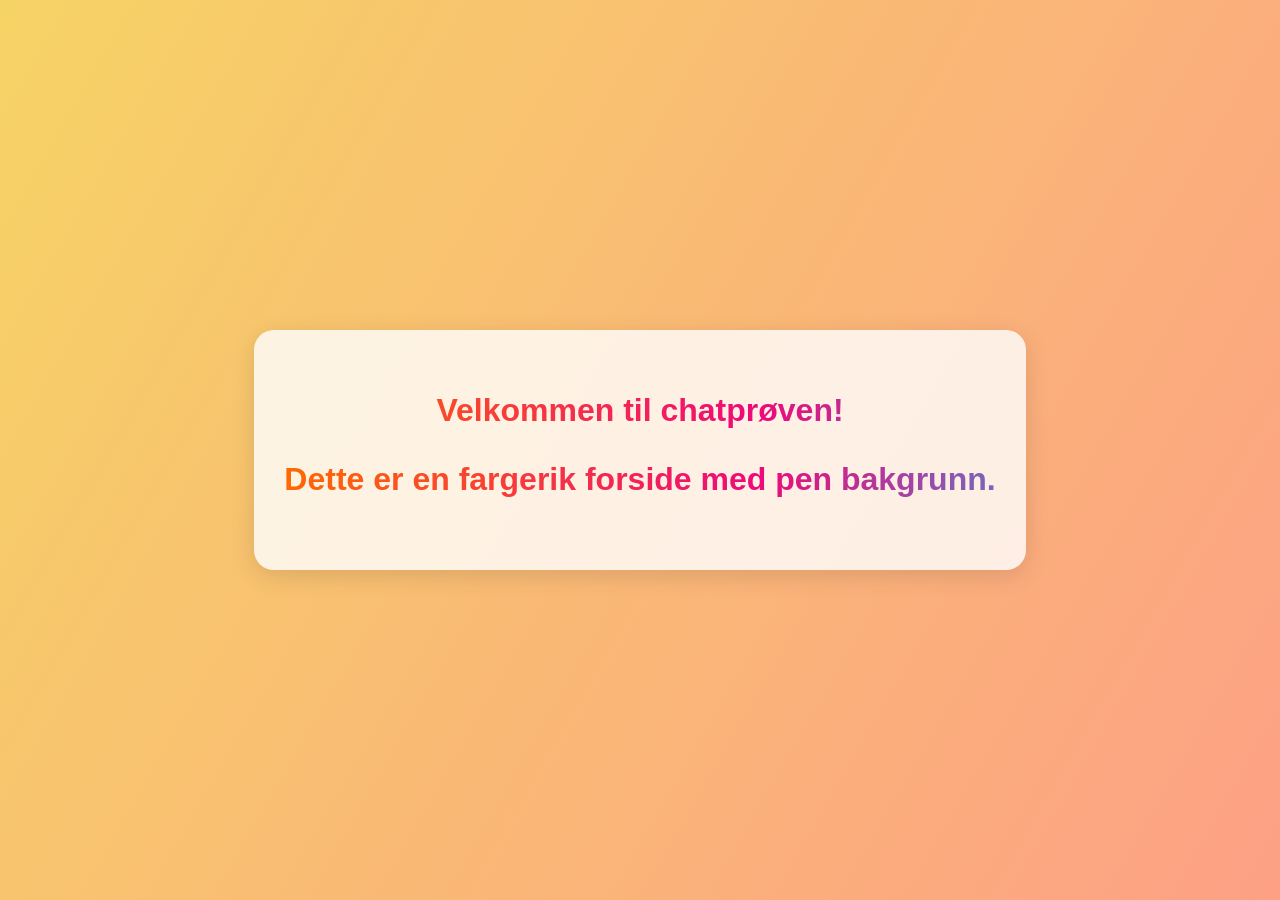
==== chatprøve.html @ d3e14223 "Add files via upload" ====
<!DOCTYPE html>
<html lang="no">
  <head>
    <meta charset="UTF-8" />
    <meta name="viewport" content="width=device-width, initial-scale=1.0" />
    <title>Fargerik Chatprøve</title>
    <link rel="stylesheet" href="chatprøvestyle.css" />
  </head>
  <body>
    <div class="container">
      <h1 class="rainbow-text">Velkommen til chatprøven!</h1>
      <p class="rainbow-text">Dette er en fargerik forside med pen bakgrunn.</p>
    </div>
  </body>
</html>
---- chatprøvestyle.css ----
body {
  min-height: 100vh;
  margin: 0;
  display: flex;
  align-items: center;
  justify-content: center;
  background: linear-gradient(120deg, #f6d365 0%, #fda085 100%);
  font-family: "Segoe UI", Verdana, Geneva, Tahoma, sans-serif;
}

.container {
  background: rgba(255, 255, 255, 0.8);
  border-radius: 20px;
  padding: 40px 30px;
  box-shadow: 0 6px 24px rgba(0, 0, 0, 0.12);
  text-align: center;
}

.rainbow-text {
  background: linear-gradient(
    90deg,
    #ff6a00,
    #ee0979,
    #00c3ff,
    #00ffb8,
    #f9d423,
    #fc00ff,
    #00dbde
  );
  background-size: 400% 400%;
  -webkit-background-clip: text;
  background-clip: text;
  -webkit-text-fill-color: transparent;
  text-fill-color: transparent;
  animation: rainbow 6s ease-in-out infinite;
  font-weight: bold;
  font-size: 2rem;
}

@keyframes rainbow {
  0% {
    background-position: 0% 50%;
  }
  50% {
    background-position: 100% 50%;
  }
  100% {
    background-position: 0% 50%;
  }
}
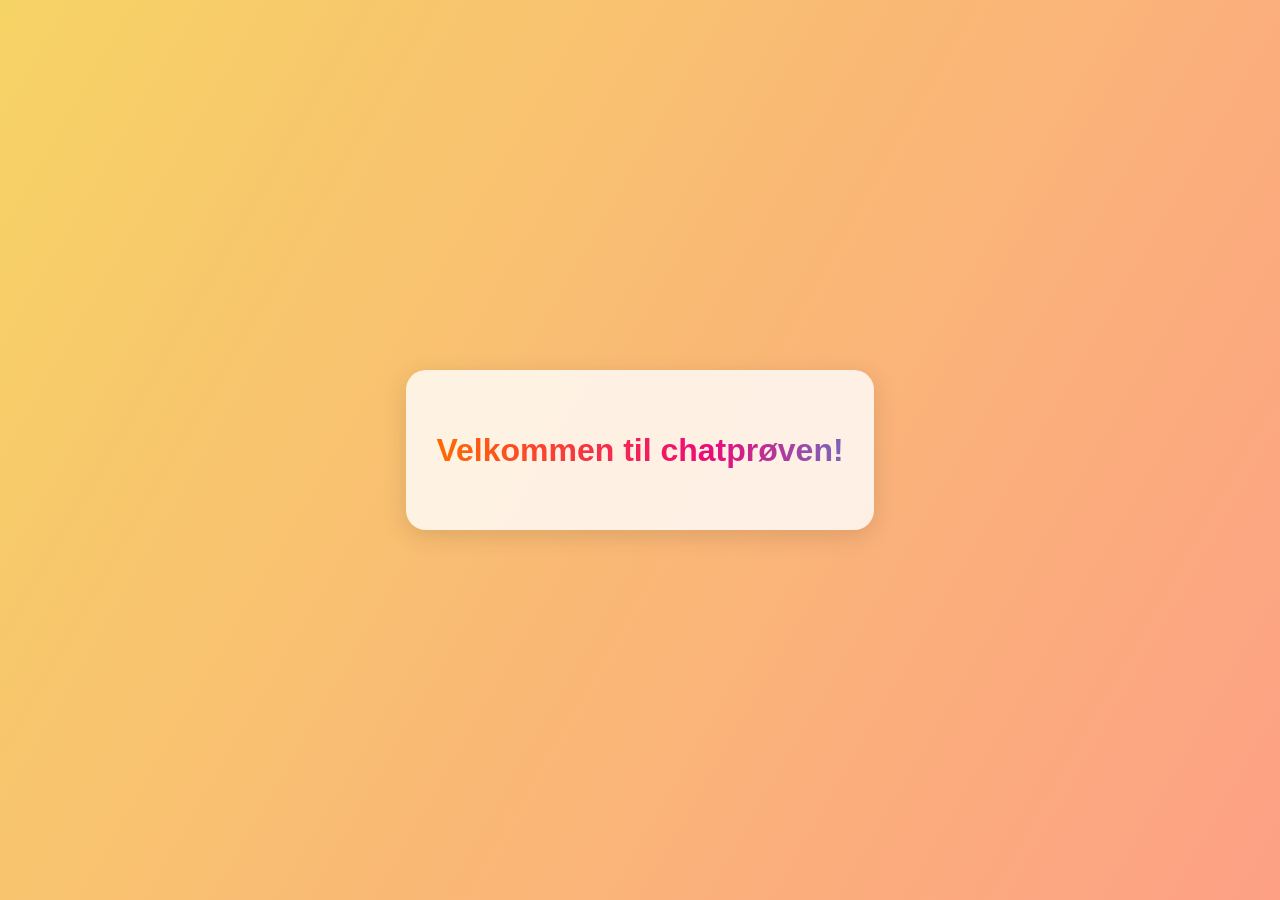
==== commit 9053799e: "fjernet store mengder innhold i chatprøve.html" ====
--- a/chatprøve.html
+++ b/chatprøve.html
@@ -9,7 +9,6 @@
   <body>
     <div class="container">
       <h1 class="rainbow-text">Velkommen til chatprøven!</h1>
-      <p class="rainbow-text">Dette er en fargerik forside med pen bakgrunn.</p>
     </div>
   </body>
 </html>
